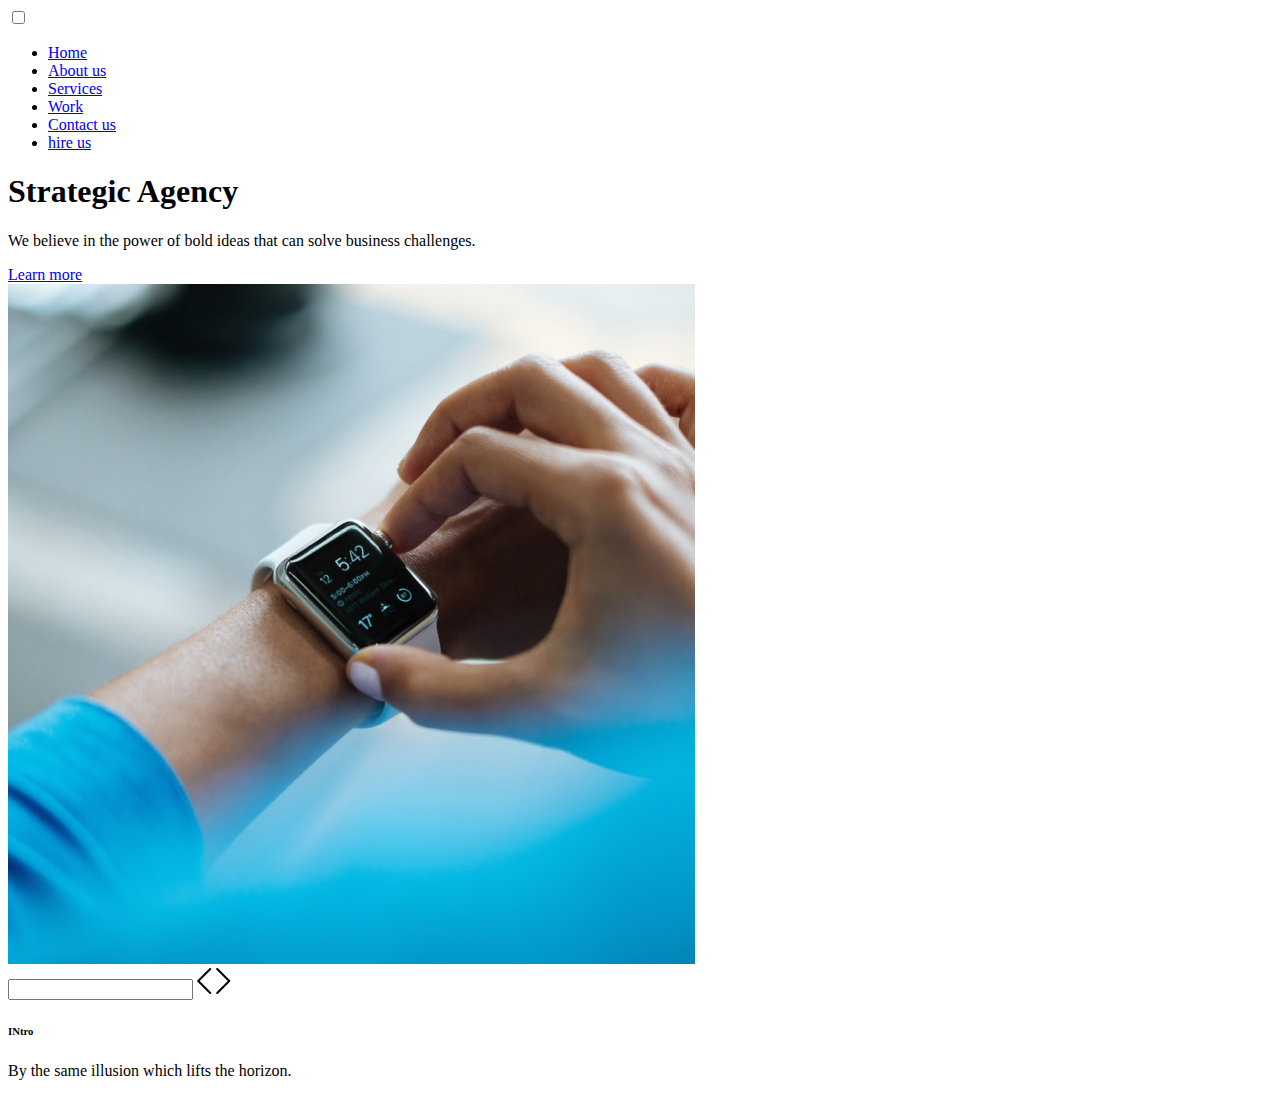
==== src/index.html @ 5c9fef77 "'dia_v3.0'" ====
<!DOCTYPE html>
<html lang="en">
  <head>
    <meta charset="UTF-8">
    <meta name="viewport" content="width=device-width, initial-scale=1.0">
    <title>Dia</title>
    <link rel="shortcut icon" href="./images/logo/dia-logo.svg" type="image/x-icon">
    <link href="https://fonts.googleapis.com/css?family=Open+Sans:400,600,700&display=swap" rel="stylesheet">
    <link href="https://fonts.googleapis.com/css?family=Poppins:400,600,700&display=swap" rel="stylesheet">
    <link rel="stylesheet" href="./styles/main.css">
  </head>
  <body>
  <header class="header">
    <nav class="nav header__nav">
      <div class="nav__logo"></div>

      <input id="toggle" class="nav__toggle" type="checkbox">

      <label for="toggle" class="nav__btn">
        <span class="nav__span"></span>
      </label>

      <ul class="nav__list">
        <li class="nav__item"><a class="nav__link" href="#">Home</a></li>
        <li class="nav__item"><a class="nav__link" href="#">About us</a></li>
        <li class="nav__item"><a class="nav__link" href="#">Services</a></li>
        <li class="nav__item"><a class="nav__link" href="#">Work</a></li>
        <li class="nav__item"><a class="nav__link" href="#">Contact us</a></li>
        <li class="nav__item"><a class="nav__link" href="#">hire us</a></li>
      </ul>
    </nav>

    <section class="header__section header__section--1">
      <div class="header__strategic">
        <h1 class="header__h1">
          Strategic Agency
        </h1>
        <p class="header__text">
          We believe in the power of bold ideas that
          can solve business challenges.
        </p>
        <a href="#" class="header__link">
          Learn more
        </a>
      </div>

      <div class="header__slider">
        <img class="header__photo" src="./images/slider/slide-img-2.png" alt="photo1"/>
        <div class="header__arrows">

          <input id="not" class="header__not">
          <label class="header__left" for="not">
            <img src="./images/slider/arrow-left.svg" alt="arrow-left"/>
          </label>

          <label class="header__right" for="not">
            <img src="./images/slider/arrow-right.svg" alt="arrow-right"/>
          </label>
        </div>
        <h6 class="header__slider-h6">
          INtro
        </h6>
        <p class="header__slider-p">
          By the same illusion which lifts the horizon.
        </p>
      </div>
    </section>
  </header>
    <script type="text/javascript" src="scripts/main.js"></script>
  </body>
</html>
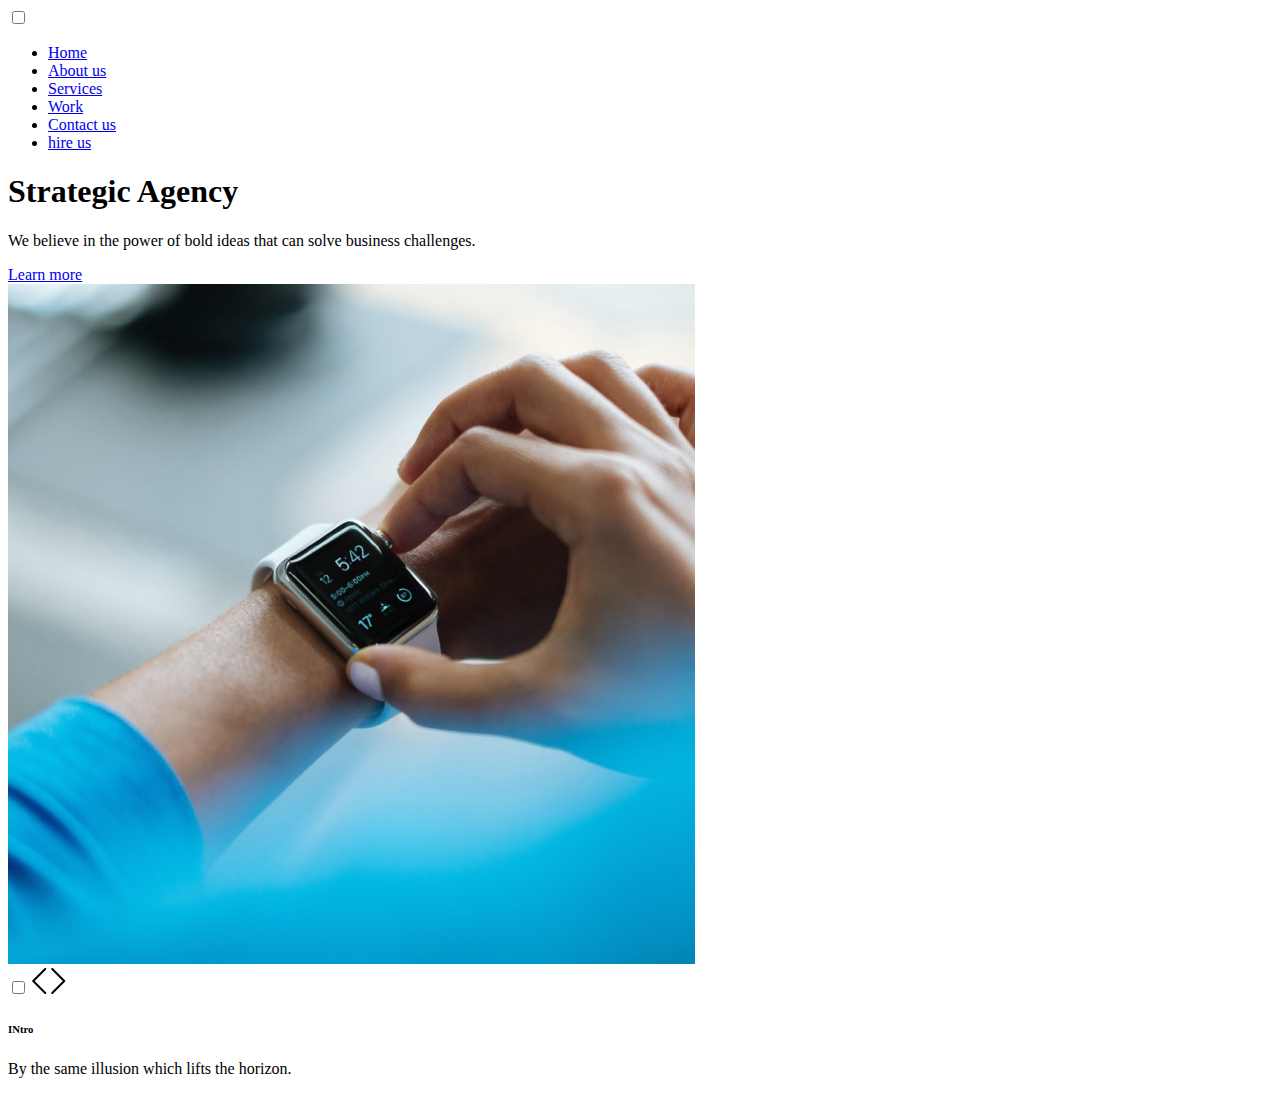
==== commit f4703069: "'dia_fix_1'" ====
--- a/src/index.html
+++ b/src/index.html
@@ -11,60 +11,62 @@
   </head>
   <body>
   <header class="header">
-    <nav class="nav header__nav">
-      <div class="nav__logo"></div>
+    <div class="header__container">
+      <nav class="nav header__nav">
+        <div class="nav__logo"></div>
 
-      <input id="toggle" class="nav__toggle" type="checkbox">
+        <input id="toggle" class="nav__toggle" type="checkbox">
 
-      <label for="toggle" class="nav__btn">
-        <span class="nav__span"></span>
-      </label>
+        <label for="toggle" class="nav__btn">
+          <span class="nav__span"></span>
+        </label>
 
-      <ul class="nav__list">
-        <li class="nav__item"><a class="nav__link" href="#">Home</a></li>
-        <li class="nav__item"><a class="nav__link" href="#">About us</a></li>
-        <li class="nav__item"><a class="nav__link" href="#">Services</a></li>
-        <li class="nav__item"><a class="nav__link" href="#">Work</a></li>
-        <li class="nav__item"><a class="nav__link" href="#">Contact us</a></li>
-        <li class="nav__item"><a class="nav__link" href="#">hire us</a></li>
-      </ul>
-    </nav>
+        <ul class="nav__list">
+          <li class="nav__item"><a class="nav__link" href="#">Home</a></li>
+          <li class="nav__item"><a class="nav__link" href="#">About us</a></li>
+          <li class="nav__item"><a class="nav__link" href="#">Services</a></li>
+          <li class="nav__item"><a class="nav__link" href="#">Work</a></li>
+          <li class="nav__item"><a class="nav__link" href="#">Contact us</a></li>
+          <li class="nav__item"><a class="nav__link" href="#">hire us</a></li>
+        </ul>
+      </nav>
 
-    <section class="header__section header__section--1">
-      <div class="header__strategic">
-        <h1 class="header__h1">
-          Strategic Agency
-        </h1>
-        <p class="header__text">
-          We believe in the power of bold ideas that
-          can solve business challenges.
-        </p>
-        <a href="#" class="header__link">
-          Learn more
-        </a>
-      </div>
+      <section class="header__section header__section--1">
+        <div class="header__strategic">
+          <h1 class="header__h1">
+            Strategic Agency
+          </h1>
+          <p class="header__text">
+            We believe in the power of bold ideas that
+            can solve business challenges.
+          </p>
+          <a href="#" class="header__link">
+            Learn more
+          </a>
+        </div>
 
-      <div class="header__slider">
-        <img class="header__photo" src="./images/slider/slide-img-2.png" alt="photo1"/>
-        <div class="header__arrows">
+        <div class="header__slider">
+          <img class="header__photo" src="./images/slider/slide-img-2.png" alt="photo1"/>
+          <div class="header__arrows">
 
-          <input id="not" class="header__not">
-          <label class="header__left" for="not">
-            <img src="./images/slider/arrow-left.svg" alt="arrow-left"/>
-          </label>
+            <input id="not" class="header__not" type="checkbox">
+            <label class="header__left" for="not">
+              <img class="header__img" src="./images/slider/arrow-left.svg" alt="arrow-left"/>
+            </label>
 
-          <label class="header__right" for="not">
-            <img src="./images/slider/arrow-right.svg" alt="arrow-right"/>
-          </label>
+            <label class="header__right" for="not">
+              <img class="header__img" src="./images/slider/arrow-right.svg" alt="arrow-right"/>
+            </label>
+          </div>
+          <h6 class="header__slider-h6">
+            INtro
+          </h6>
+          <p class="header__slider-p">
+            By the same illusion which lifts the horizon.
+          </p>
         </div>
-        <h6 class="header__slider-h6">
-          INtro
-        </h6>
-        <p class="header__slider-p">
-          By the same illusion which lifts the horizon.
-        </p>
-      </div>
-    </section>
+      </section>
+    </div>
   </header>
     <script type="text/javascript" src="scripts/main.js"></script>
   </body>
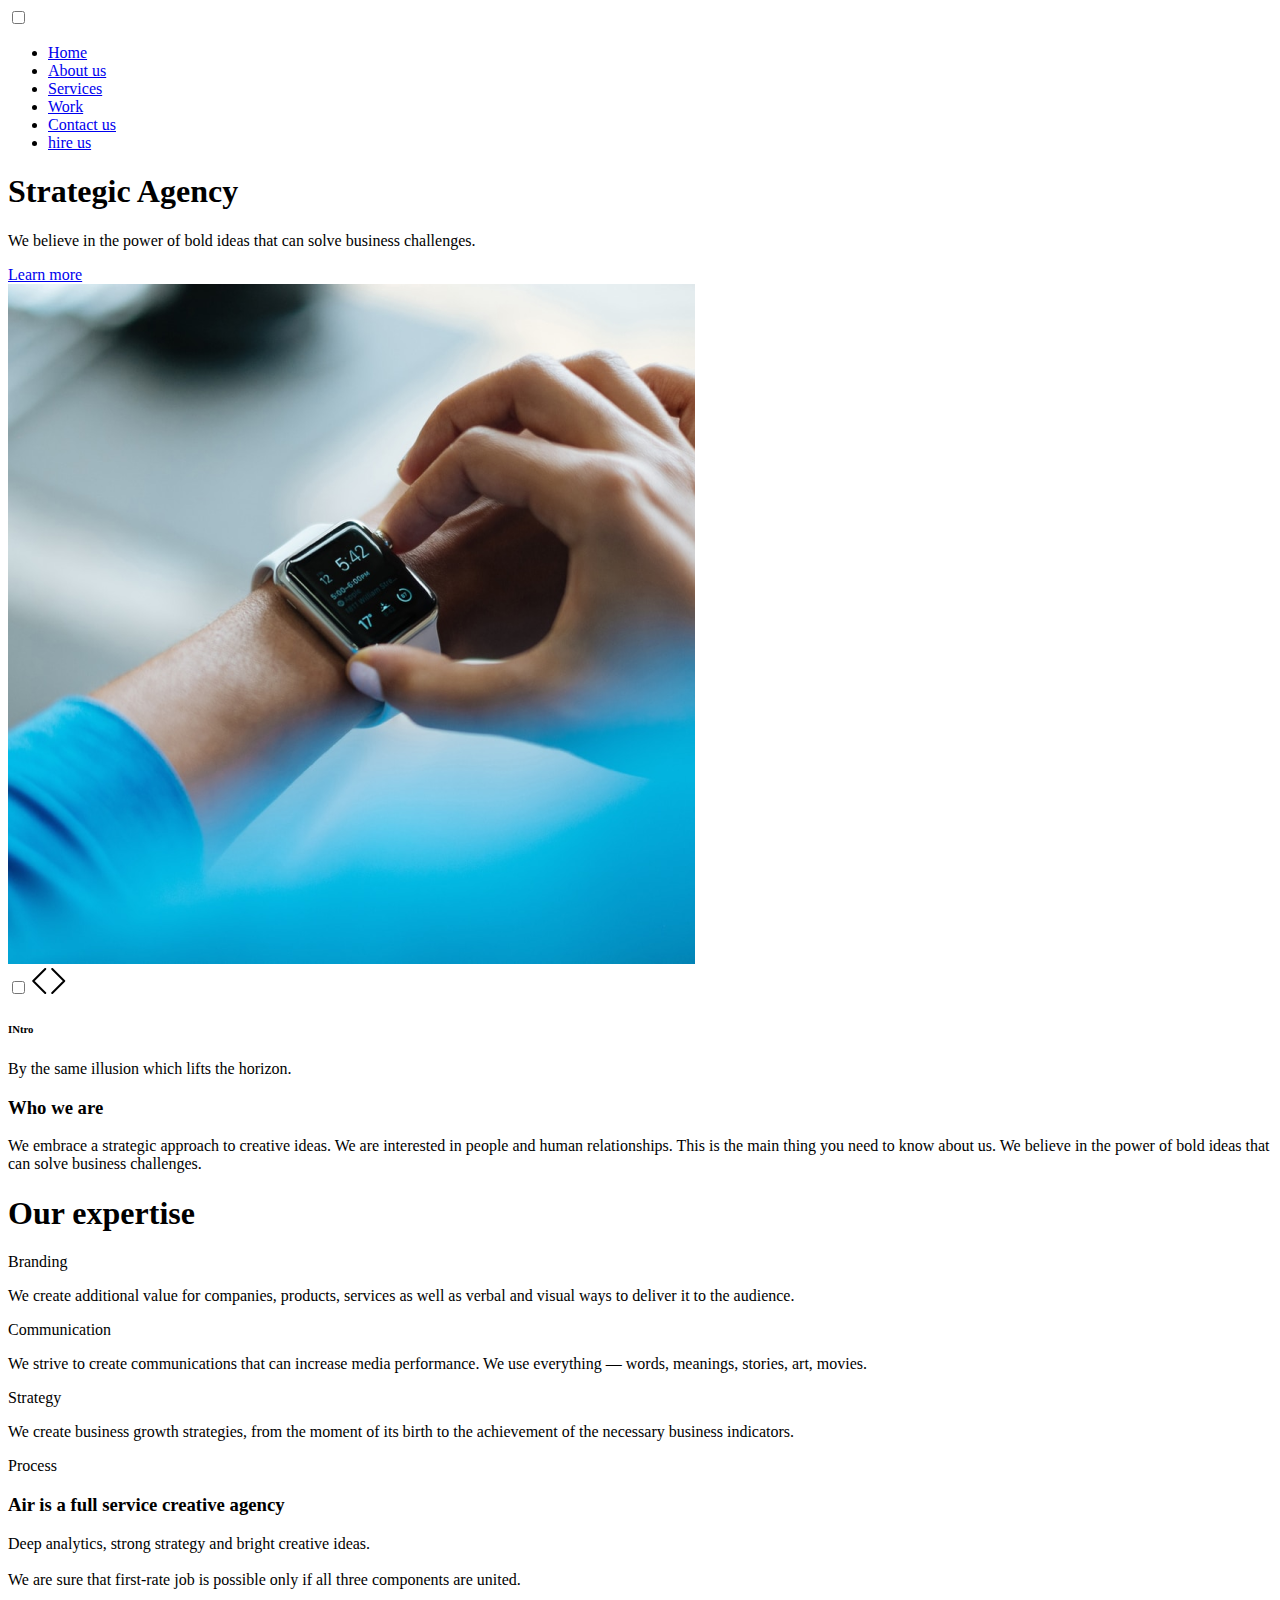
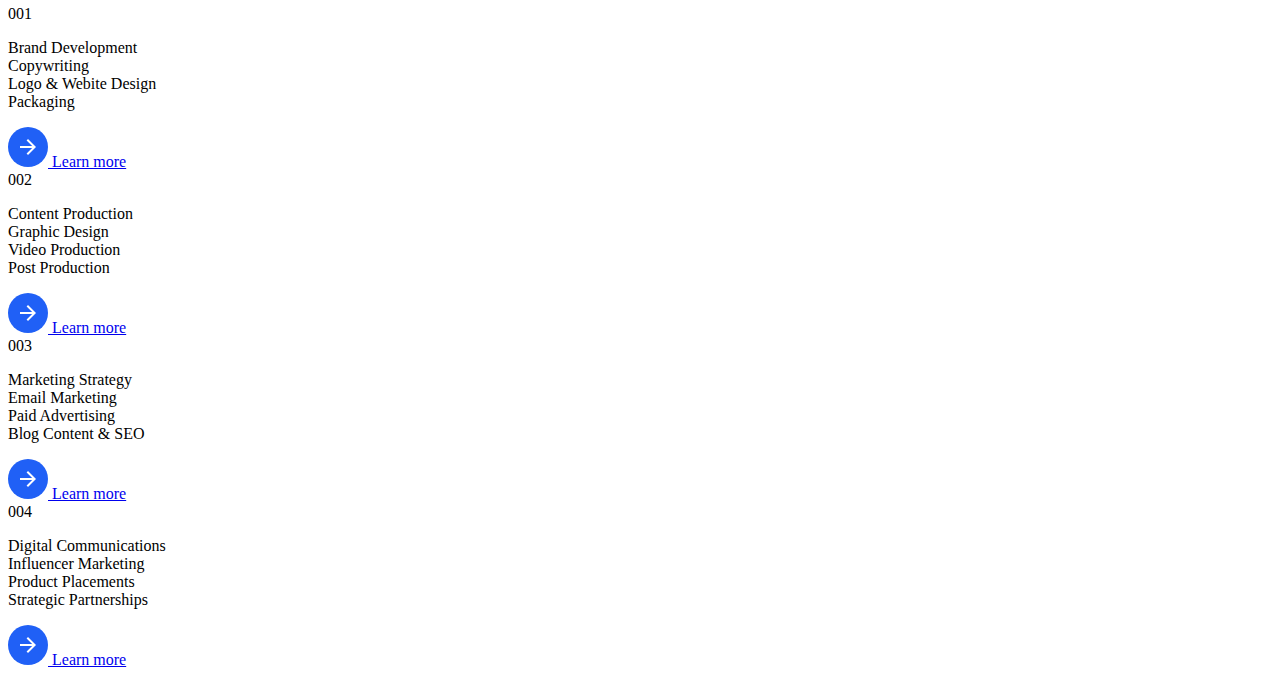
==== commit 5d436fbd: "'blocks-4-5-6'" ====
--- a/src/index.html
+++ b/src/index.html
@@ -11,7 +11,6 @@
   </head>
   <body>
   <header class="header">
-    <div class="header__container">
       <nav class="nav header__nav">
         <div class="nav__logo"></div>
 
@@ -66,8 +65,157 @@
           </p>
         </div>
       </section>
-    </div>
   </header>
+
+  <main class="main-box">
+    <section class="main-box__section-1 section-1">
+      <div class="section-1__container">
+        <h3 class="section-1__h3">
+          Who we are
+        </h3>
+        <p class="section-1__p">
+          We embrace a strategic approach to creative ideas.
+          We are interested in people and human relationships.
+          This is the main thing you need to know about us.
+          We believe in the power of bold ideas that can solve
+          business challenges.
+        </p>
+      </div>
+
+      </section>
+
+    <section class="main-box__section-2">
+      <div class="section-2">
+        <h1 class="section-2__h1">
+          Our expertise
+        </h1>
+
+        <div class="section-2__filling">
+          <div class="section-2__card">
+            <div class="section-2__photo section-2__photo--1">
+            </div>
+
+            <p class="section-2__position">
+              Branding
+            </p>
+
+            <p class="section-2__text">
+              We create additional value for companies, products, services as
+              well as verbal and visual ways to deliver it to the audience.
+            </p>
+          </div>
+
+          <div class="section-2__card">
+            <div class="section-2__photo section-2__photo--2">
+            </div>
+
+            <p class="section-2__position">
+              Communication
+            </p>
+
+            <p class="section-2__text">
+              We strive to create communications that can increase media performance.
+              We use everything — words, meanings, stories, art, movies.
+            </p>
+          </div>
+
+          <div class="section-2__card">
+            <div class="section-2__photo section-2__photo--3">
+            </div>
+
+            <p class="section-2__position">
+              Strategy
+            </p>
+
+            <p class="section-2__text">
+              We create business growth strategies, from the moment of its birth to
+              the achievement of the necessary business indicators.
+            </p>
+          </div>
+        </div>
+      </div>
+    </section>
+
+    <section class="main-box__section-3">
+      <div class="section-3">
+        <article class="section-3__article">
+          <p class="section-3__p1">
+            Process
+          </p>
+
+          <h3 class="section-3__headind">
+            Air is a full service creative agency
+          </h3>
+
+          <p class="section-3__p2">
+            Deep analytics, strong strategy and bright creative ideas.<br><br>
+            We are sure that first-rate job is possible only if all three
+            components are united.
+          </p>
+        </article>
+
+        <div class="section-3__cards">
+          <div class="section-3__card section-3__card--pos">
+            <div class="section-3__title">001</div>
+            <p class="section-3__text">
+              Brand Development <br>
+              Copywriting<br>
+              Logo & Webite Design<br>
+              Packaging
+            </p>
+            <a href="#" class="section-3__link">
+              <img class="section-3__img" src="./images/Arrow.svg" alt="arrow"/>
+              Learn more
+            </a>
+          </div>
+
+          <div class="section-3__card">
+            <div class="section-3__title">002</div>
+            <p class="section-3__text">
+              Сontent Production<br>
+              Graphic Design<br>
+              Video Production<br>
+              Post Production
+            </p>
+            <a href="#" class="section-3__link">
+              <img class="section-3__img" src="./images/Arrow.svg" alt="arrow"/>
+              Learn more
+            </a>
+          </div>
+
+          <div class="section-3__card section-3__card--pos">
+            <div class="section-3__title">003</div>
+            <p class="section-3__text">
+              Marketing Strategy<br>
+              Email Marketing<br>
+              Paid Advertising<br>
+              Blog Content & SEO
+            </p>
+            <a href="#" class="section-3__link">
+              <img class="section-3__img" src="./images/Arrow.svg" alt="arrow"/>
+              Learn more
+            </a>
+          </div>
+
+          <div class="section-3__card">
+            <div class="section-3__title">004</div>
+            <p class="section-3__text">
+              Digital Communications<br>
+              Influencer Marketing<br>
+              Product Placements<br>
+              Strategic Partnerships
+            </p>
+            <a href="#" class="section-3__link">
+              <img class="section-3__img" src="./images/Arrow.svg" alt="arrow"/>
+              Learn more
+            </a>
+          </div>
+        </div>
+      </div>
+    </section>
+
+  </main>
+
     <script type="text/javascript" src="scripts/main.js"></script>
   </body>
 </html>
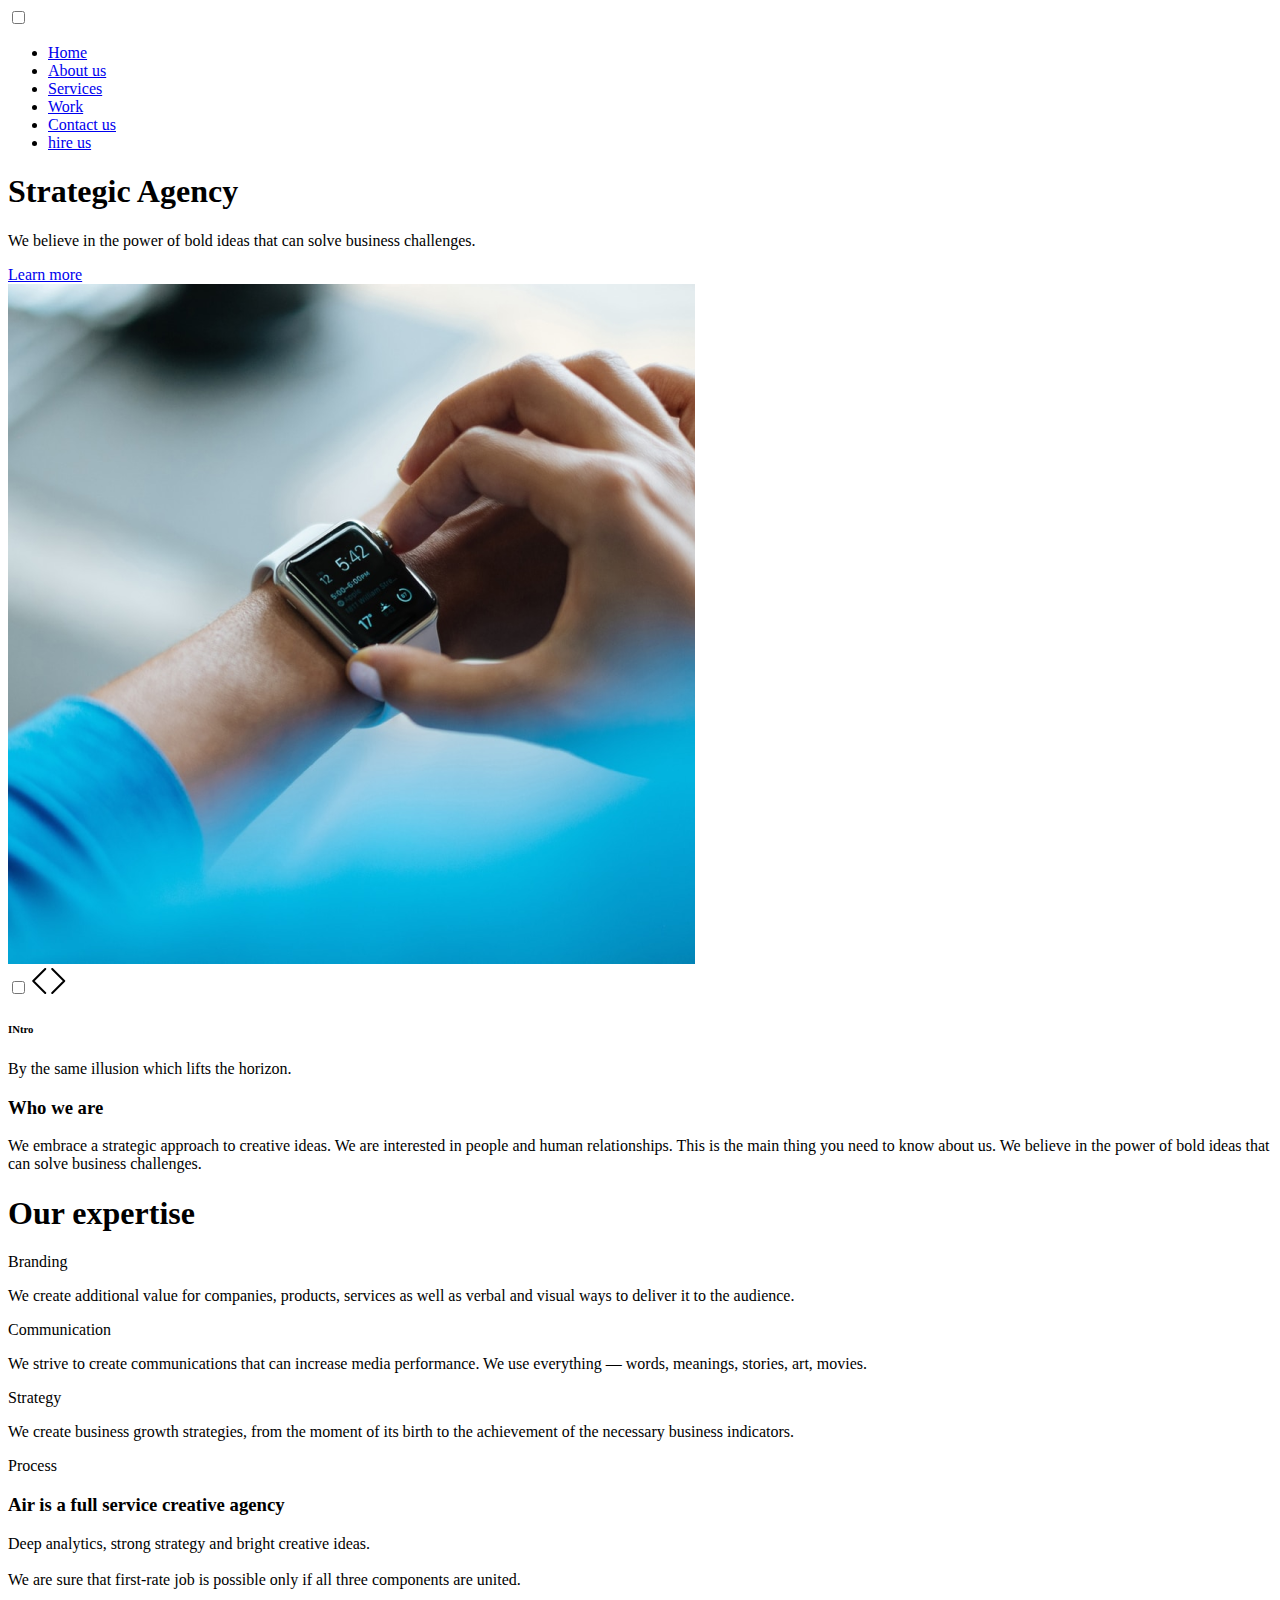
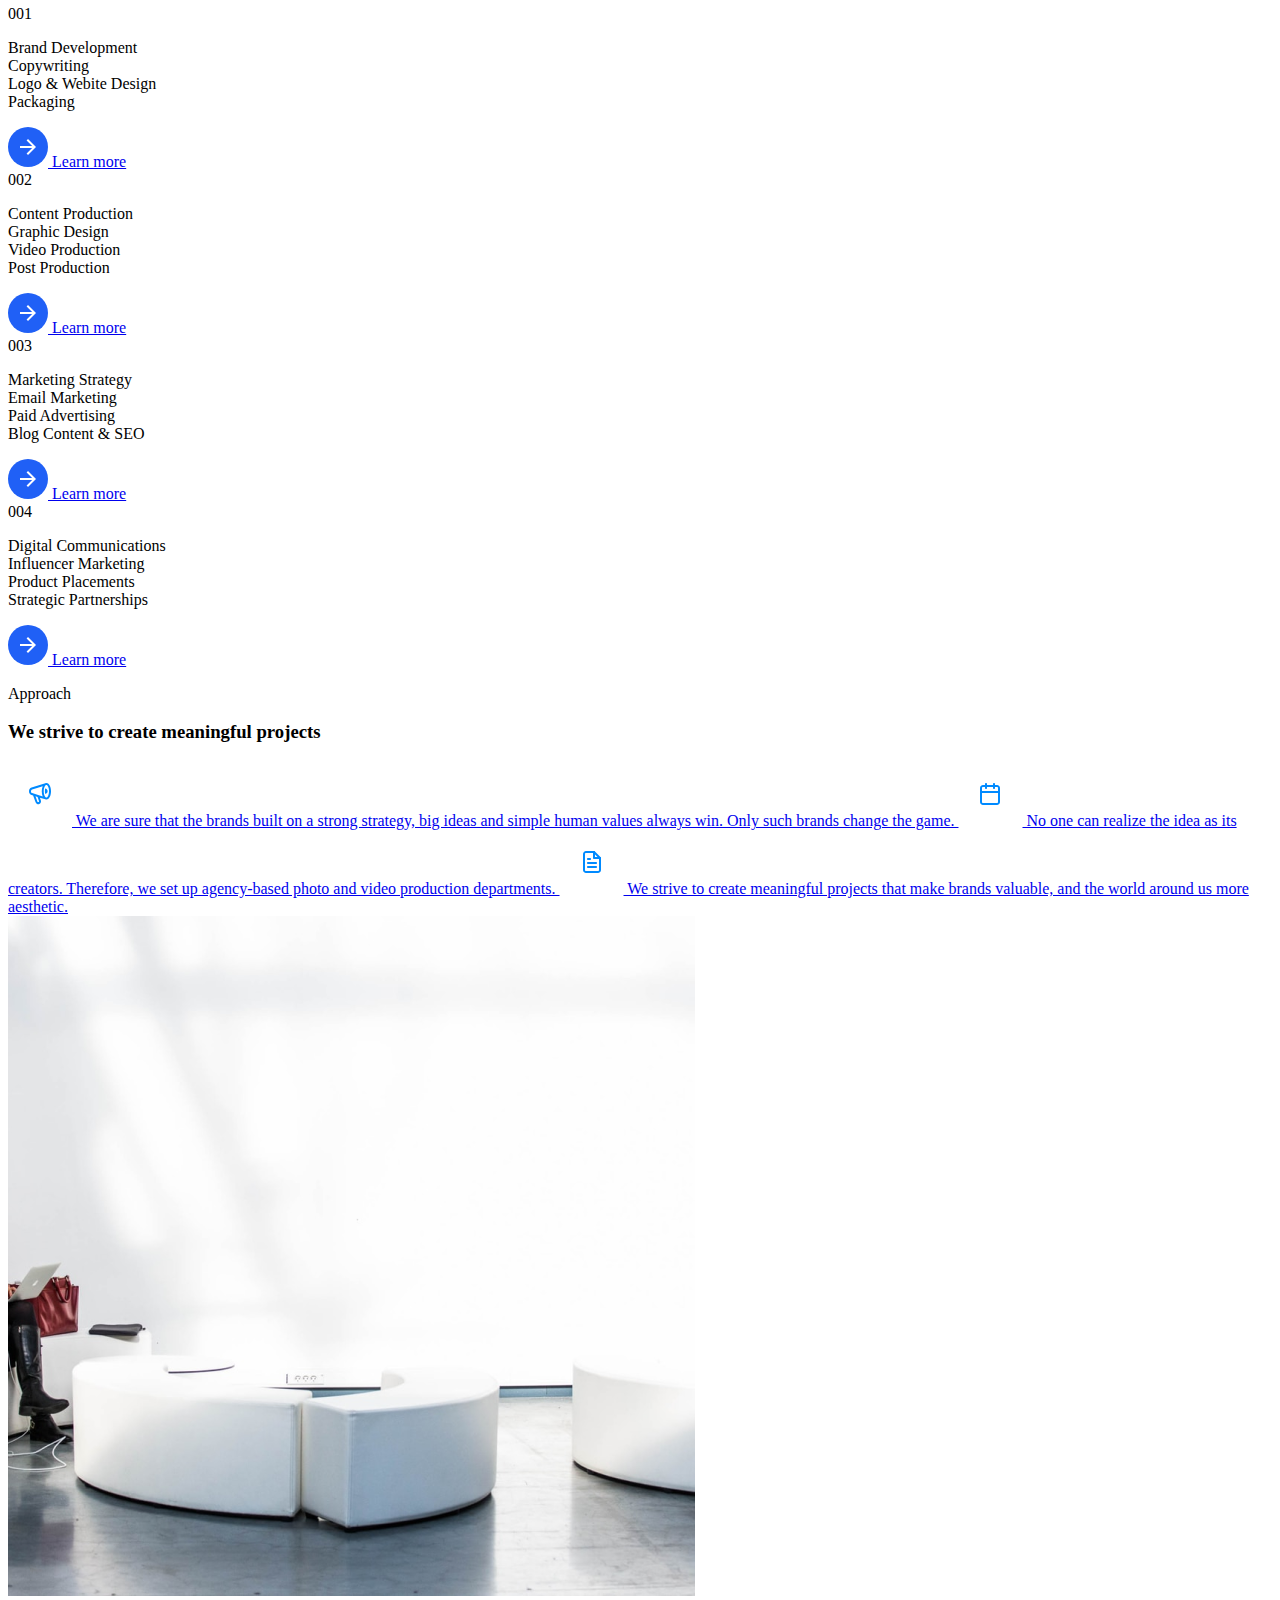
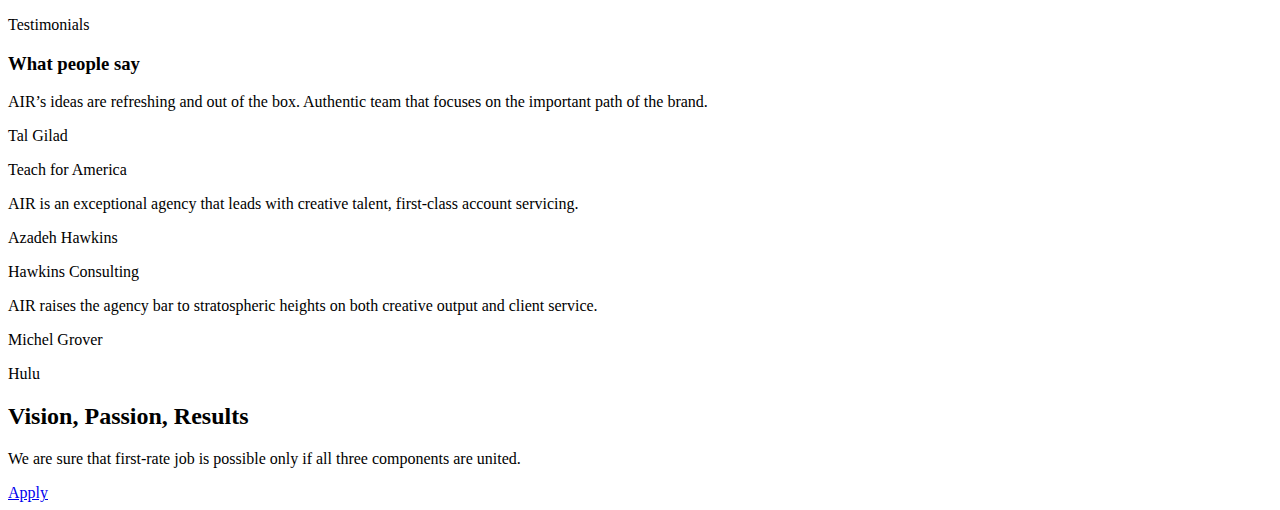
==== commit 3372c79a: "'solution'" ====
--- a/src/index.html
+++ b/src/index.html
@@ -214,6 +214,153 @@
       </div>
     </section>
 
+    <section class="main-box__section-4">
+      <div class="section-4">
+        <article class="section-4__article">
+          <p class="section-4__p1">
+            Approach
+          </p>
+
+          <h3 class="section-4__heading">
+            We strive to create meaningful projects
+          </h3>
+
+          <div class="section-4__links">
+            <a href="#" class="section-4__link">
+              <img class="section-4__img" src="./images/Icon-1.svg" alt="arrow"/>
+              We are sure that the brands built on a strong strategy, big ideas
+              and simple human values always win. Only such brands change the game.
+            </a>
+
+            <a href="#" class="section-4__link">
+              <img class="section-4__img" src="./images/Icon-2.svg" alt="arrow"/>
+              No one can realize the idea as its creators. Therefore, we set up
+              agency-based photo and video production departments.
+            </a>
+
+            <a href="#" class="section-4__link">
+              <img class="section-4__img" src="./images/Icon-3.svg" alt="arrow"/>
+              We strive to create meaningful projects that make brands valuable,
+              and the world around us more aesthetic.
+            </a>
+          </div>
+        </article>
+
+          <img class="section-4__photo" src="images/features/Photo-10.png" alt="people-at-work"/>
+
+      </div>
+    </section>
+
+    <section class="main-box__section-5">
+      <div class="section-5">
+        <article class="section-5__article">
+          <p class="section-5__p1">
+            Testimonials
+          </p>
+
+          <h3 class="section-2__heading">
+            What
+            people say
+          </h3>
+        </article>
+
+        <div class="section-5__cards">
+          <div class="section-5__card">
+          <div class="section-5__photo section-5__photo--1">
+            <div class="section-5__svg section-5__svg--1"></div>
+
+            <div class="section-5__img section-5__img--1"></div>
+
+            <div class="section-5__svg section-5__svg--2"></div>
+          </div>
+
+          <div class="section-5__quotes"></div>
+
+          <p class="section-5__text1">
+            AIR’s ideas are refreshing and out of the box.
+            Authentic team that focuses on the important path
+            of the brand.
+          </p>
+
+          <p class="section-5__text2">
+            Tal Gilad
+          </p>
+
+          <p class="section-5__text3">
+            Teach for America
+          </p>
+        </div>
+
+          <div class="section-5__card">
+            <div class="section-5__photo section-5__photo--1">
+              <div class="section-5__svg section-5__svg--1"></div>
+
+              <div class="section-5__img section-5__img--2"></div>
+
+              <div class="section-5__svg section-5__svg--2"></div>
+            </div>
+
+            <div class="section-5__quotes"></div>
+
+            <p class="section-5__text1">
+              AIR is an exceptional agency that leads with creative
+              talent, first-class account servicing.
+            </p>
+
+            <p class="section-5__text2">
+              Azadeh Hawkins
+            </p>
+
+            <p class="section-5__text3">
+              Hawkins Consulting
+            </p>
+          </div>
+
+          <div class="section-5__card">
+            <div class="section-5__photo section-5__photo--1">
+              <div class="section-5__svg section-5__svg--1"></div>
+
+              <div class="section-5__img section-5__img--3"></div>
+
+              <div class="section-5__svg section-5__svg--2"></div>
+            </div>
+
+            <div class="section-5__quotes"></div>
+
+            <p class="section-5__text1">
+              AIR raises the agency bar to stratospheric heights
+              on both creative output and client service.
+            </p>
+
+            <p class="section-5__text2">
+              Michel Grover
+            </p>
+
+            <p class="section-5__text3">
+              Hulu
+            </p>
+          </div>
+
+        </div>
+      </div>
+    </section>
+
+    <section class="main-box__section-6">
+      <div class="section-6">
+        <h2 class="section-6__heading">
+          Vision, Passion, Results
+        </h2>
+
+        <p class="section-6__p">
+          We are sure that first-rate job is possible only
+          if all three components are united.
+        </p>
+
+        <a href="#" class="section-6__link">
+          Apply
+        </a>
+      </div>
+    </section>
   </main>
 
     <script type="text/javascript" src="scripts/main.js"></script>
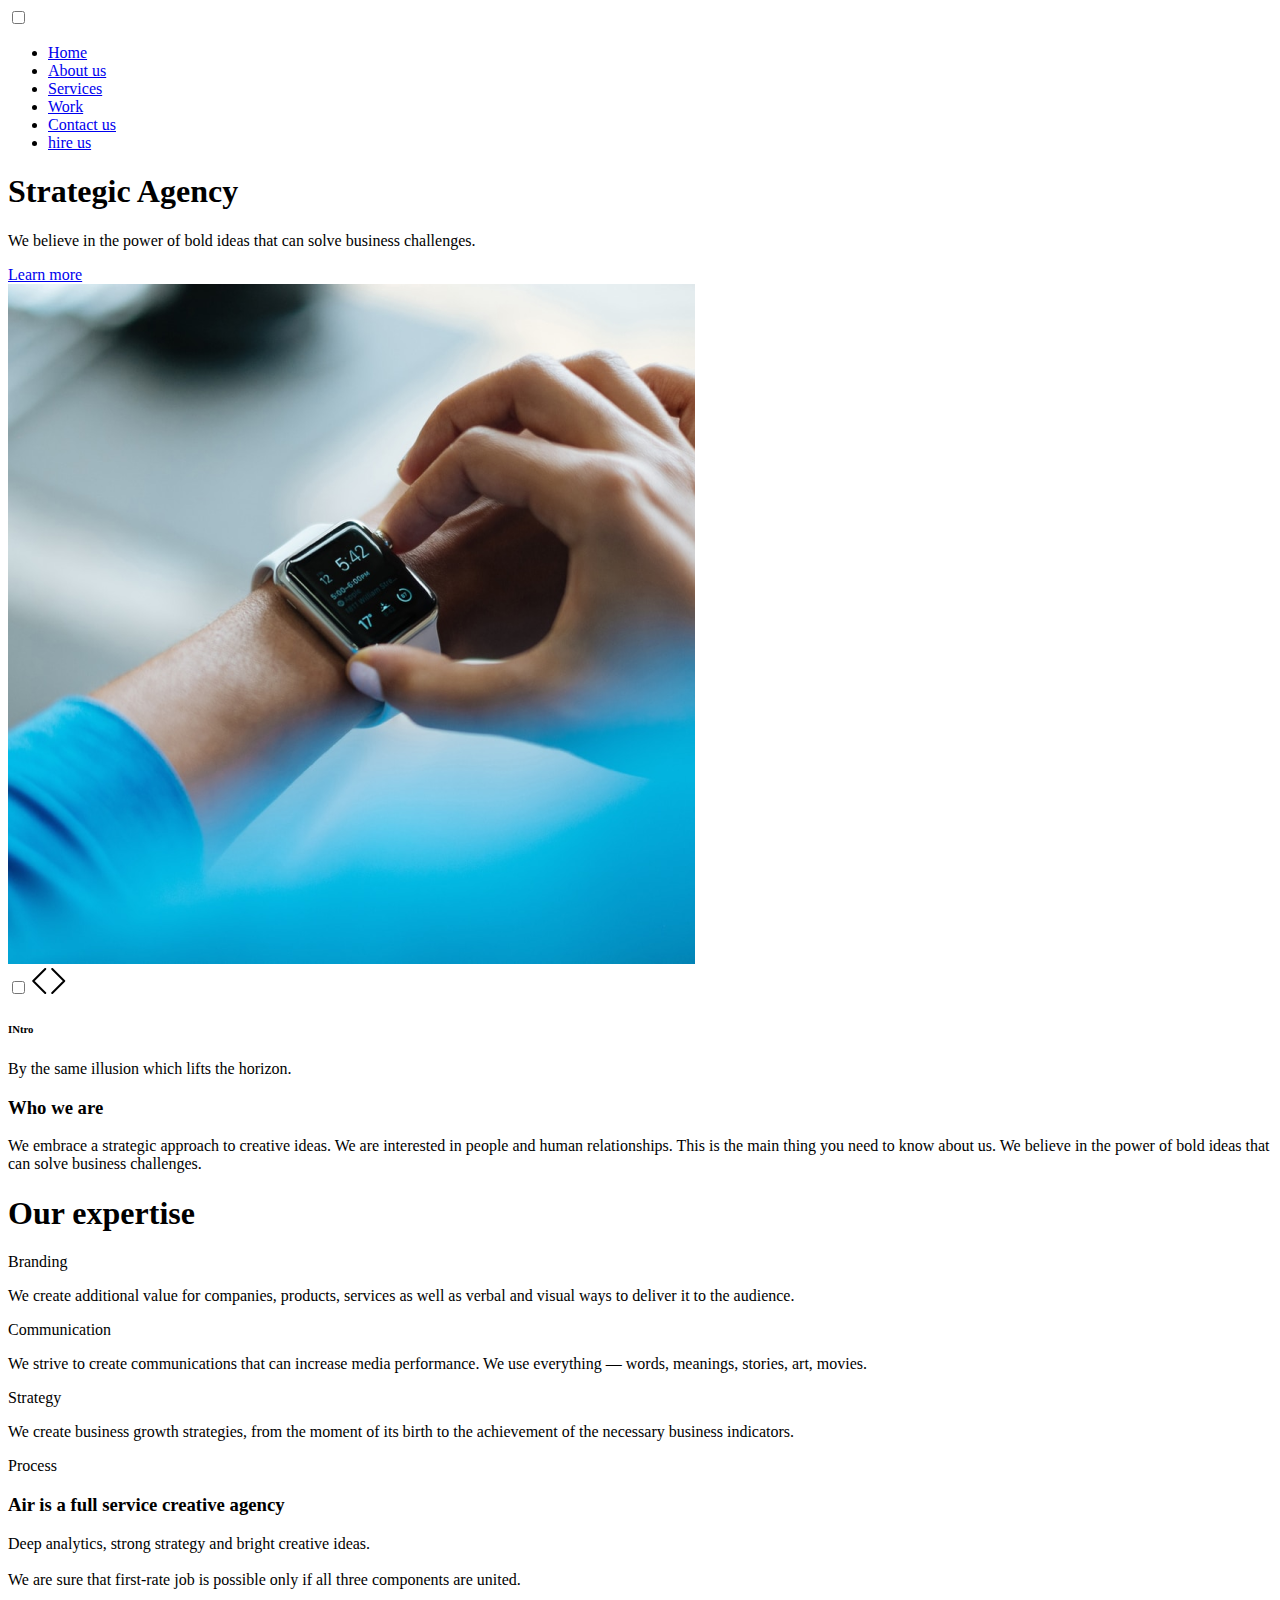
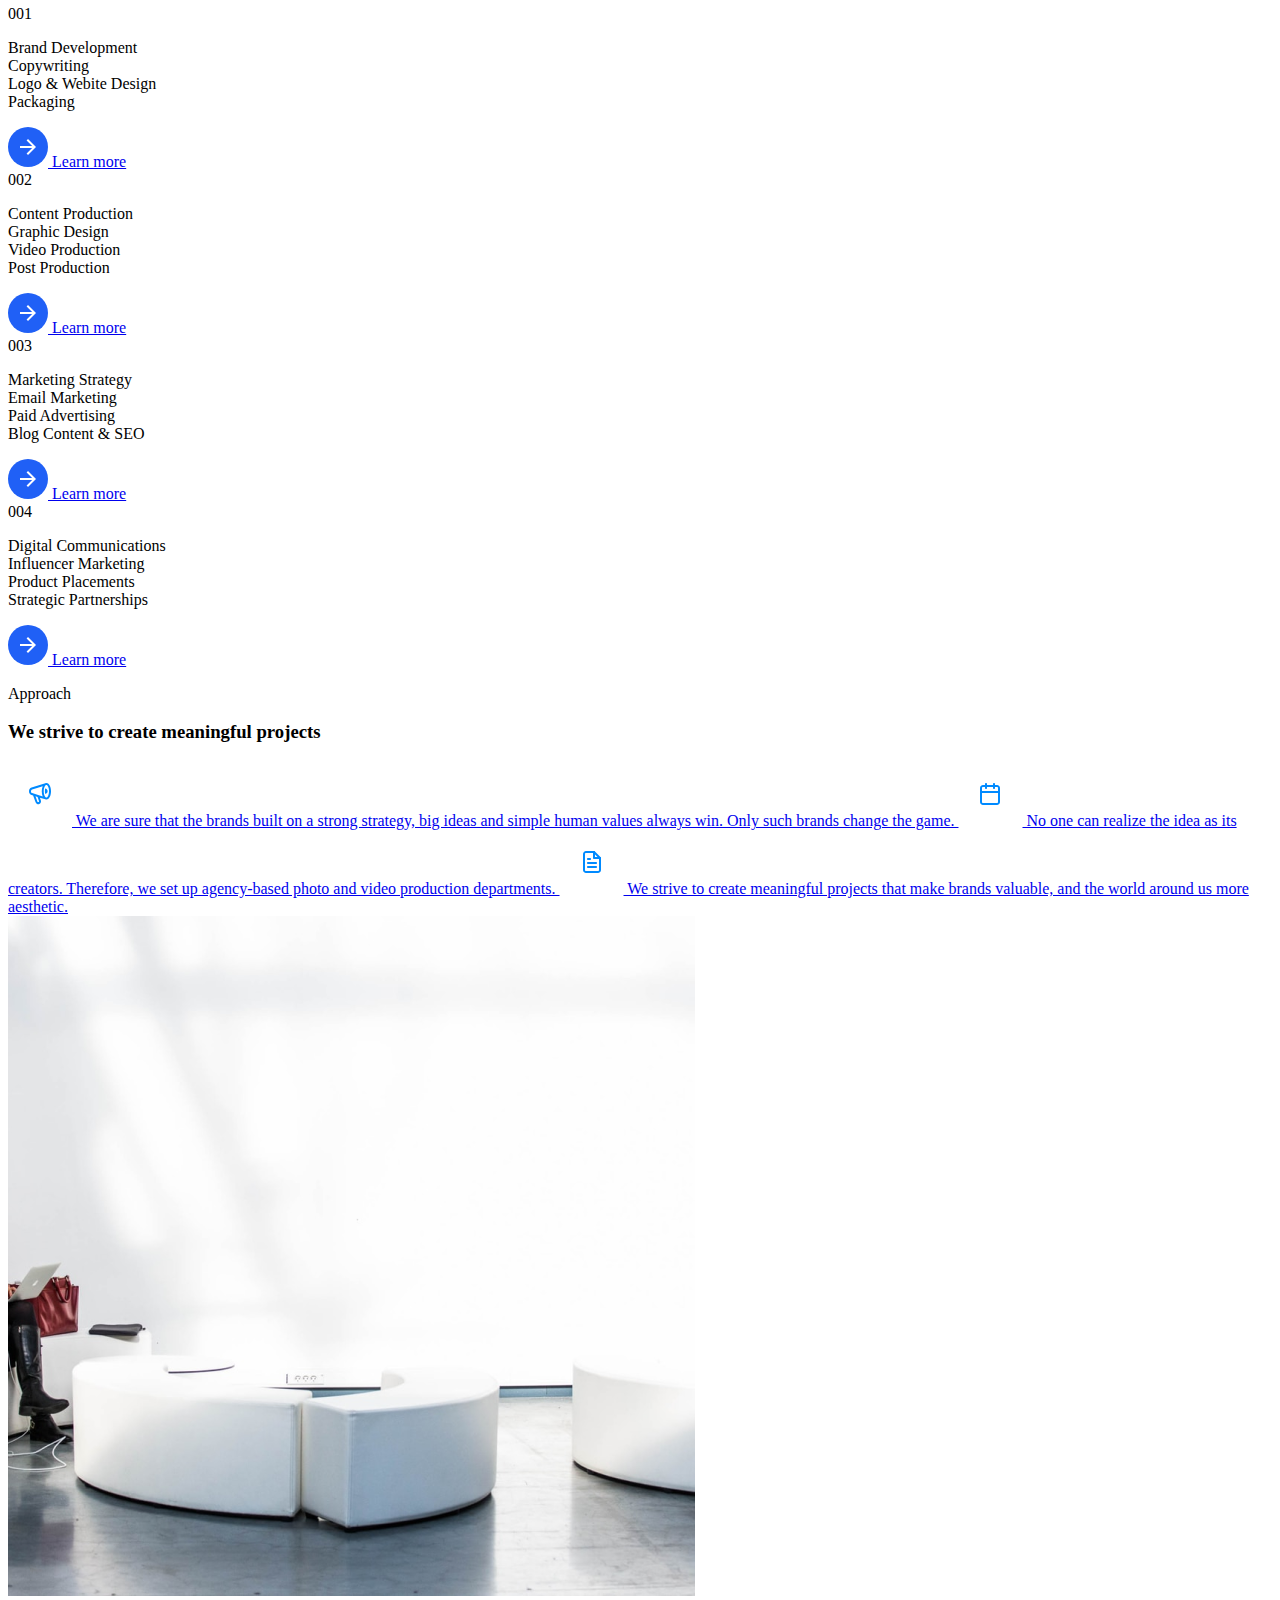
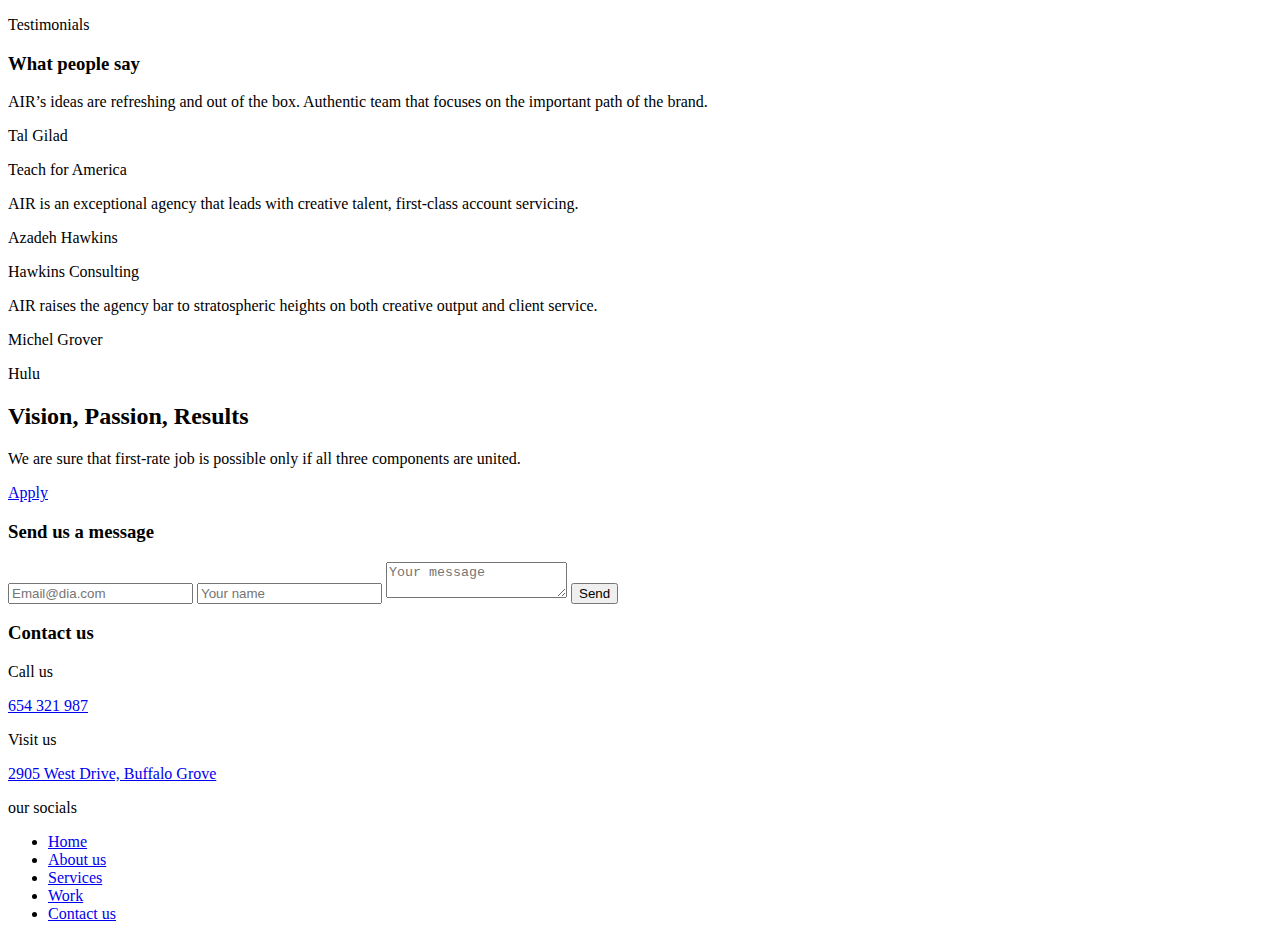
==== commit 16aa51b0: "'solution__1-12'" ====
--- a/src/index.html
+++ b/src/index.html
@@ -1,271 +1,271 @@
 <!DOCTYPE html>
 <html lang="en">
-  <head>
-    <meta charset="UTF-8">
-    <meta name="viewport" content="width=device-width, initial-scale=1.0">
-    <title>Dia</title>
-    <link rel="shortcut icon" href="./images/logo/dia-logo.svg" type="image/x-icon">
-    <link href="https://fonts.googleapis.com/css?family=Open+Sans:400,600,700&display=swap" rel="stylesheet">
-    <link href="https://fonts.googleapis.com/css?family=Poppins:400,600,700&display=swap" rel="stylesheet">
-    <link rel="stylesheet" href="./styles/main.css">
-  </head>
-  <body>
-  <header class="header">
-      <nav class="nav header__nav">
-        <div class="nav__logo"></div>
-
-        <input id="toggle" class="nav__toggle" type="checkbox">
-
-        <label for="toggle" class="nav__btn">
-          <span class="nav__span"></span>
+<head>
+  <meta charset="UTF-8">
+  <meta name="viewport" content="width=device-width, initial-scale=1.0">
+  <title>Dia</title>
+  <link rel="shortcut icon" href="./images/logo/dia-logo.svg" type="image/x-icon">
+  <link href="https://fonts.googleapis.com/css?family=Open+Sans:400,600,700&display=swap" rel="stylesheet">
+  <link href="https://fonts.googleapis.com/css?family=Poppins:400,600,700&display=swap" rel="stylesheet">
+  <link rel="stylesheet" href="./styles/main.css">
+</head>
+<body>
+<header class="header">
+  <nav class="nav header__nav">
+    <div class="nav__logo"></div>
+
+    <input id="toggle" class="nav__toggle" type="checkbox">
+
+    <label for="toggle" class="nav__btn">
+      <span class="nav__span"></span>
+    </label>
+
+    <ul class="nav__list">
+      <li class="nav__item"><a class="nav__link" href="#">Home</a></li>
+      <li class="nav__item"><a class="nav__link" href="#">About us</a></li>
+      <li class="nav__item"><a class="nav__link" href="#">Services</a></li>
+      <li class="nav__item"><a class="nav__link" href="#">Work</a></li>
+      <li class="nav__item"><a class="nav__link" href="#">Contact us</a></li>
+      <li class="nav__item"><a class="nav__link" href="#">hire us</a></li>
+    </ul>
+  </nav>
+
+  <section class="header__section header__section--1">
+    <div class="header__strategic">
+      <h1 class="header__h1">
+        Strategic Agency
+      </h1>
+      <p class="header__text">
+        We believe in the power of bold ideas that
+        can solve business challenges.
+      </p>
+      <a href="#" class="header__link">
+        Learn more
+      </a>
+    </div>
+
+    <div class="header__slider">
+      <img class="header__photo" src="./images/slider/slide-img-2.png" alt="photo1"/>
+      <div class="header__arrows">
+
+        <input id="not" class="header__not" type="checkbox">
+        <label class="header__left" for="not">
+          <img class="header__img" src="./images/slider/arrow-left.svg" alt="arrow-left"/>
         </label>
 
-        <ul class="nav__list">
-          <li class="nav__item"><a class="nav__link" href="#">Home</a></li>
-          <li class="nav__item"><a class="nav__link" href="#">About us</a></li>
-          <li class="nav__item"><a class="nav__link" href="#">Services</a></li>
-          <li class="nav__item"><a class="nav__link" href="#">Work</a></li>
-          <li class="nav__item"><a class="nav__link" href="#">Contact us</a></li>
-          <li class="nav__item"><a class="nav__link" href="#">hire us</a></li>
-        </ul>
-      </nav>
-
-      <section class="header__section header__section--1">
-        <div class="header__strategic">
-          <h1 class="header__h1">
-            Strategic Agency
-          </h1>
-          <p class="header__text">
-            We believe in the power of bold ideas that
-            can solve business challenges.
-          </p>
-          <a href="#" class="header__link">
+        <label class="header__right" for="not">
+          <img class="header__img" src="./images/slider/arrow-right.svg" alt="arrow-right"/>
+        </label>
+      </div>
+      <h6 class="header__slider-h6">
+        INtro
+      </h6>
+      <p class="header__slider-p">
+        By the same illusion which lifts the horizon.
+      </p>
+    </div>
+  </section>
+</header>
+
+<main class="main-box">
+  <section class="main-box__section-1 section-1">
+    <div class="section-1__container">
+      <h3 class="section-1__h3">
+        Who we are
+      </h3>
+      <p class="section-1__p">
+        We embrace a strategic approach to creative ideas.
+        We are interested in people and human relationships.
+        This is the main thing you need to know about us.
+        We believe in the power of bold ideas that can solve
+        business challenges.
+      </p>
+    </div>
+
+  </section>
+
+  <section class="main-box__section-2">
+    <div class="section-2">
+      <h1 class="section-2__h1">
+        Our expertise
+      </h1>
+
+      <div class="section-2__filling">
+        <div class="section-2__card">
+          <div class="section-2__photo section-2__photo--1">
+          </div>
+
+          <p class="section-2__position">
+            Branding
+          </p>
+
+          <p class="section-2__text">
+            We create additional value for companies, products, services as
+            well as verbal and visual ways to deliver it to the audience.
+          </p>
+        </div>
+
+        <div class="section-2__card">
+          <div class="section-2__photo section-2__photo--2">
+          </div>
+
+          <p class="section-2__position">
+            Communication
+          </p>
+
+          <p class="section-2__text">
+            We strive to create communications that can increase media performance.
+            We use everything — words, meanings, stories, art, movies.
+          </p>
+        </div>
+
+        <div class="section-2__card">
+          <div class="section-2__photo section-2__photo--3">
+          </div>
+
+          <p class="section-2__position">
+            Strategy
+          </p>
+
+          <p class="section-2__text">
+            We create business growth strategies, from the moment of its birth to
+            the achievement of the necessary business indicators.
+          </p>
+        </div>
+      </div>
+    </div>
+  </section>
+
+  <section class="main-box__section-3">
+    <div class="section-3">
+      <article class="section-3__article">
+        <p class="section-3__p1">
+          Process
+        </p>
+
+        <h3 class="section-3__headind">
+          Air is a full service creative agency
+        </h3>
+
+        <p class="section-3__p2">
+          Deep analytics, strong strategy and bright creative ideas.<br><br>
+          We are sure that first-rate job is possible only if all three
+          components are united.
+        </p>
+      </article>
+
+      <div class="section-3__cards">
+        <div class="section-3__card section-3__card--pos">
+          <div class="section-3__title">001</div>
+          <p class="section-3__text">
+            Brand Development <br>
+            Copywriting<br>
+            Logo & Webite Design<br>
+            Packaging
+          </p>
+          <a href="#" class="section-3__link">
+            <img class="section-3__img" src="./images/Arrow.svg" alt="arrow"/>
             Learn more
           </a>
         </div>
 
-        <div class="header__slider">
-          <img class="header__photo" src="./images/slider/slide-img-2.png" alt="photo1"/>
-          <div class="header__arrows">
-
-            <input id="not" class="header__not" type="checkbox">
-            <label class="header__left" for="not">
-              <img class="header__img" src="./images/slider/arrow-left.svg" alt="arrow-left"/>
-            </label>
-
-            <label class="header__right" for="not">
-              <img class="header__img" src="./images/slider/arrow-right.svg" alt="arrow-right"/>
-            </label>
-          </div>
-          <h6 class="header__slider-h6">
-            INtro
-          </h6>
-          <p class="header__slider-p">
-            By the same illusion which lifts the horizon.
-          </p>
-        </div>
-      </section>
-  </header>
-
-  <main class="main-box">
-    <section class="main-box__section-1 section-1">
-      <div class="section-1__container">
-        <h3 class="section-1__h3">
-          Who we are
+        <div class="section-3__card">
+          <div class="section-3__title">002</div>
+          <p class="section-3__text">
+            Сontent Production<br>
+            Graphic Design<br>
+            Video Production<br>
+            Post Production
+          </p>
+          <a href="#" class="section-3__link">
+            <img class="section-3__img" src="./images/Arrow.svg" alt="arrow"/>
+            Learn more
+          </a>
+        </div>
+
+        <div class="section-3__card section-3__card--pos">
+          <div class="section-3__title">003</div>
+          <p class="section-3__text">
+            Marketing Strategy<br>
+            Email Marketing<br>
+            Paid Advertising<br>
+            Blog Content & SEO
+          </p>
+          <a href="#" class="section-3__link">
+            <img class="section-3__img" src="./images/Arrow.svg" alt="arrow"/>
+            Learn more
+          </a>
+        </div>
+
+        <div class="section-3__card">
+          <div class="section-3__title">004</div>
+          <p class="section-3__text">
+            Digital Communications<br>
+            Influencer Marketing<br>
+            Product Placements<br>
+            Strategic Partnerships
+          </p>
+          <a href="#" class="section-3__link">
+            <img class="section-3__img" src="./images/Arrow.svg" alt="arrow"/>
+            Learn more
+          </a>
+        </div>
+      </div>
+    </div>
+  </section>
+
+  <section class="main-box__section-4">
+    <div class="section-4">
+      <article class="section-4__article">
+        <p class="section-4__p1">
+          Approach
+        </p>
+
+        <h3 class="section-4__heading">
+          We strive to create meaningful projects
         </h3>
-        <p class="section-1__p">
-          We embrace a strategic approach to creative ideas.
-          We are interested in people and human relationships.
-          This is the main thing you need to know about us.
-          We believe in the power of bold ideas that can solve
-          business challenges.
-        </p>
-      </div>
-
-      </section>
-
-    <section class="main-box__section-2">
-      <div class="section-2">
-        <h1 class="section-2__h1">
-          Our expertise
-        </h1>
-
-        <div class="section-2__filling">
-          <div class="section-2__card">
-            <div class="section-2__photo section-2__photo--1">
-            </div>
-
-            <p class="section-2__position">
-              Branding
-            </p>
-
-            <p class="section-2__text">
-              We create additional value for companies, products, services as
-              well as verbal and visual ways to deliver it to the audience.
-            </p>
-          </div>
-
-          <div class="section-2__card">
-            <div class="section-2__photo section-2__photo--2">
-            </div>
-
-            <p class="section-2__position">
-              Communication
-            </p>
-
-            <p class="section-2__text">
-              We strive to create communications that can increase media performance.
-              We use everything — words, meanings, stories, art, movies.
-            </p>
-          </div>
-
-          <div class="section-2__card">
-            <div class="section-2__photo section-2__photo--3">
-            </div>
-
-            <p class="section-2__position">
-              Strategy
-            </p>
-
-            <p class="section-2__text">
-              We create business growth strategies, from the moment of its birth to
-              the achievement of the necessary business indicators.
-            </p>
-          </div>
-        </div>
-      </div>
-    </section>
-
-    <section class="main-box__section-3">
-      <div class="section-3">
-        <article class="section-3__article">
-          <p class="section-3__p1">
-            Process
-          </p>
-
-          <h3 class="section-3__headind">
-            Air is a full service creative agency
-          </h3>
-
-          <p class="section-3__p2">
-            Deep analytics, strong strategy and bright creative ideas.<br><br>
-            We are sure that first-rate job is possible only if all three
-            components are united.
-          </p>
-        </article>
-
-        <div class="section-3__cards">
-          <div class="section-3__card section-3__card--pos">
-            <div class="section-3__title">001</div>
-            <p class="section-3__text">
-              Brand Development <br>
-              Copywriting<br>
-              Logo & Webite Design<br>
-              Packaging
-            </p>
-            <a href="#" class="section-3__link">
-              <img class="section-3__img" src="./images/Arrow.svg" alt="arrow"/>
-              Learn more
-            </a>
-          </div>
-
-          <div class="section-3__card">
-            <div class="section-3__title">002</div>
-            <p class="section-3__text">
-              Сontent Production<br>
-              Graphic Design<br>
-              Video Production<br>
-              Post Production
-            </p>
-            <a href="#" class="section-3__link">
-              <img class="section-3__img" src="./images/Arrow.svg" alt="arrow"/>
-              Learn more
-            </a>
-          </div>
-
-          <div class="section-3__card section-3__card--pos">
-            <div class="section-3__title">003</div>
-            <p class="section-3__text">
-              Marketing Strategy<br>
-              Email Marketing<br>
-              Paid Advertising<br>
-              Blog Content & SEO
-            </p>
-            <a href="#" class="section-3__link">
-              <img class="section-3__img" src="./images/Arrow.svg" alt="arrow"/>
-              Learn more
-            </a>
-          </div>
-
-          <div class="section-3__card">
-            <div class="section-3__title">004</div>
-            <p class="section-3__text">
-              Digital Communications<br>
-              Influencer Marketing<br>
-              Product Placements<br>
-              Strategic Partnerships
-            </p>
-            <a href="#" class="section-3__link">
-              <img class="section-3__img" src="./images/Arrow.svg" alt="arrow"/>
-              Learn more
-            </a>
-          </div>
-        </div>
-      </div>
-    </section>
-
-    <section class="main-box__section-4">
-      <div class="section-4">
-        <article class="section-4__article">
-          <p class="section-4__p1">
-            Approach
-          </p>
-
-          <h3 class="section-4__heading">
-            We strive to create meaningful projects
-          </h3>
-
-          <div class="section-4__links">
-            <a href="#" class="section-4__link">
-              <img class="section-4__img" src="./images/Icon-1.svg" alt="arrow"/>
-              We are sure that the brands built on a strong strategy, big ideas
-              and simple human values always win. Only such brands change the game.
-            </a>
-
-            <a href="#" class="section-4__link">
-              <img class="section-4__img" src="./images/Icon-2.svg" alt="arrow"/>
-              No one can realize the idea as its creators. Therefore, we set up
-              agency-based photo and video production departments.
-            </a>
-
-            <a href="#" class="section-4__link">
-              <img class="section-4__img" src="./images/Icon-3.svg" alt="arrow"/>
-              We strive to create meaningful projects that make brands valuable,
-              and the world around us more aesthetic.
-            </a>
-          </div>
-        </article>
-
-          <img class="section-4__photo" src="images/features/Photo-10.png" alt="people-at-work"/>
-
-      </div>
-    </section>
-
-    <section class="main-box__section-5">
-      <div class="section-5">
-        <article class="section-5__article">
-          <p class="section-5__p1">
-            Testimonials
-          </p>
-
-          <h3 class="section-2__heading">
-            What
-            people say
-          </h3>
-        </article>
-
-        <div class="section-5__cards">
-          <div class="section-5__card">
+
+        <div class="section-4__links">
+          <a href="#" class="section-4__link">
+            <img class="section-4__img" src="./images/Icon-1.svg" alt="arrow"/>
+            We are sure that the brands built on a strong strategy, big ideas
+            and simple human values always win. Only such brands change the game.
+          </a>
+
+          <a href="#" class="section-4__link">
+            <img class="section-4__img" src="./images/Icon-2.svg" alt="arrow"/>
+            No one can realize the idea as its creators. Therefore, we set up
+            agency-based photo and video production departments.
+          </a>
+
+          <a href="#" class="section-4__link">
+            <img class="section-4__img" src="./images/Icon-3.svg" alt="arrow"/>
+            We strive to create meaningful projects that make brands valuable,
+            and the world around us more aesthetic.
+          </a>
+        </div>
+      </article>
+
+      <img class="section-4__photo" src="images/features/Photo-10.png" alt="people-at-work"/>
+
+    </div>
+  </section>
+
+  <section class="main-box__section-5">
+    <div class="section-5">
+      <article class="section-5__article">
+        <p class="section-5__p1">
+          Testimonials
+        </p>
+
+        <h3 class="section-2__heading">
+          What
+          people say
+        </h3>
+      </article>
+
+      <div class="section-5__cards">
+        <div class="section-5__card">
           <div class="section-5__photo section-5__photo--1">
             <div class="section-5__svg section-5__svg--1"></div>
 
@@ -291,78 +291,152 @@
           </p>
         </div>
 
-          <div class="section-5__card">
-            <div class="section-5__photo section-5__photo--1">
-              <div class="section-5__svg section-5__svg--1"></div>
-
-              <div class="section-5__img section-5__img--2"></div>
-
-              <div class="section-5__svg section-5__svg--2"></div>
-            </div>
-
-            <div class="section-5__quotes"></div>
-
-            <p class="section-5__text1">
-              AIR is an exceptional agency that leads with creative
-              talent, first-class account servicing.
-            </p>
-
-            <p class="section-5__text2">
-              Azadeh Hawkins
-            </p>
-
-            <p class="section-5__text3">
-              Hawkins Consulting
-            </p>
-          </div>
-
-          <div class="section-5__card">
-            <div class="section-5__photo section-5__photo--1">
-              <div class="section-5__svg section-5__svg--1"></div>
-
-              <div class="section-5__img section-5__img--3"></div>
-
-              <div class="section-5__svg section-5__svg--2"></div>
-            </div>
-
-            <div class="section-5__quotes"></div>
-
-            <p class="section-5__text1">
-              AIR raises the agency bar to stratospheric heights
-              on both creative output and client service.
-            </p>
-
-            <p class="section-5__text2">
-              Michel Grover
-            </p>
-
-            <p class="section-5__text3">
-              Hulu
-            </p>
-          </div>
-
-        </div>
-      </div>
+        <div class="section-5__card">
+          <div class="section-5__photo section-5__photo--1">
+            <div class="section-5__svg section-5__svg--1"></div>
+
+            <div class="section-5__img section-5__img--2"></div>
+
+            <div class="section-5__svg section-5__svg--2"></div>
+          </div>
+
+          <div class="section-5__quotes"></div>
+
+          <p class="section-5__text1">
+            AIR is an exceptional agency that leads with creative
+            talent, first-class account servicing.
+          </p>
+
+          <p class="section-5__text2">
+            Azadeh Hawkins
+          </p>
+
+          <p class="section-5__text3">
+            Hawkins Consulting
+          </p>
+        </div>
+
+        <div class="section-5__card">
+          <div class="section-5__photo section-5__photo--1">
+            <div class="section-5__svg section-5__svg--1"></div>
+
+            <div class="section-5__img section-5__img--3"></div>
+
+            <div class="section-5__svg section-5__svg--2"></div>
+          </div>
+
+          <div class="section-5__quotes"></div>
+
+          <p class="section-5__text1">
+            AIR raises the agency bar to stratospheric heights
+            on both creative output and client service.
+          </p>
+
+          <p class="section-5__text2">
+            Michel Grover
+          </p>
+
+          <p class="section-5__text3">
+            Hulu
+          </p>
+        </div>
+
+      </div>
+    </div>
+  </section>
+
+  <section class="main-box__section-6">
+    <div class="section-6">
+      <h2 class="section-6__heading">
+        Vision, Passion, Results
+      </h2>
+
+      <p class="section-6__p">
+        We are sure that first-rate job is possible only
+        if all three components are united.
+      </p>
+
+      <a href="#" class="section-6__link">
+        Apply
+      </a>
+    </div>
+  </section>
+</main>
+
+<footer class="footer">
+  <section class="footer__sections">
+    <section class="footer__section-1">
+      <h3 class="footer__heading">
+        Send us  a message
+      </h3>
+
+      <form class="footer__form" action="" method="">
+        <label class="footer__label">
+          <input type="email" class="footer__input-1" placeholder="Email@dia.com"/>
+        </label>
+
+        <label class="footer__label">
+          <input type="text" class="footer__input-2" placeholder="Your name"/>
+        </label>
+
+        <label class="footer__label">
+          <textarea type="text" class="footer__textarea footer__textarea--1"
+                    placeholder="Your message"></textarea>
+        </label>
+
+        <button type="submit" class="footer__button">
+          Send
+        </button>
+      </form>
     </section>
 
-    <section class="main-box__section-6">
-      <div class="section-6">
-        <h2 class="section-6__heading">
-          Vision, Passion, Results
-        </h2>
-
-        <p class="section-6__p">
-          We are sure that first-rate job is possible only
-          if all three components are united.
-        </p>
-
-        <a href="#" class="section-6__link">
-          Apply
-        </a>
+    <section class="footer__section-2">
+      <h3 class="footer__contact-us">
+        Contact us
+      </h3>
+
+      <div class="footer__div">
+        <p class="footer__p">
+          Call us
+        </p>
+
+        <a href="tel:654 321 987" class="footer__link">654 321 987</a>
+      </div>
+
+      <div class="footer__div">
+        <p class="footer__p">
+          Visit us
+        </p>
+
+        <a href="#" class="footer__link">2905 West Drive, Buffalo Grove</a>
+      </div>
+
+      <div class="footer__div">
+        <p class="footer__p">
+          our socials
+        </p>
+
+        <div class="footer__links">
+          <a href="#" class="footer__soc footer__soc--fb"></a>
+          <a href="#" class="footer__soc footer__soc--tw"></a>
+          <a href="#" class="footer__soc footer__soc--inst"></a>
+        </div>
       </div>
     </section>
-  </main>
-
-    <script type="text/javascript" src="scripts/main.js"></script>
-  </body>
+  </section>
+
+  <nav class="footer__nav nav-footer">
+    <span class="nav-footer__logo"></span>
+
+    <ul class="nav-footer__list">
+      <li class="nav-footer__item"><a class="nav-footer__link" href="#">Home</a></li>
+      <li class="nav-footer__item"><a class="nav-footer__link" href="#">About us</a></li>
+      <li class="nav-footer__item"><a class="nav-footer__link" href="#">Services</a></li>
+      <li class="nav-footer__item"><a class="nav-footer__link" href="#">Work</a></li>
+      <li class="nav-footer__item"><a class="nav-footer__link" href="#">Contact us</a></li>
+    </ul>
+  </nav>
+</footer>
+<script type="text/javascript" src="scripts/main.js"></script>
+</body>
 </html>
